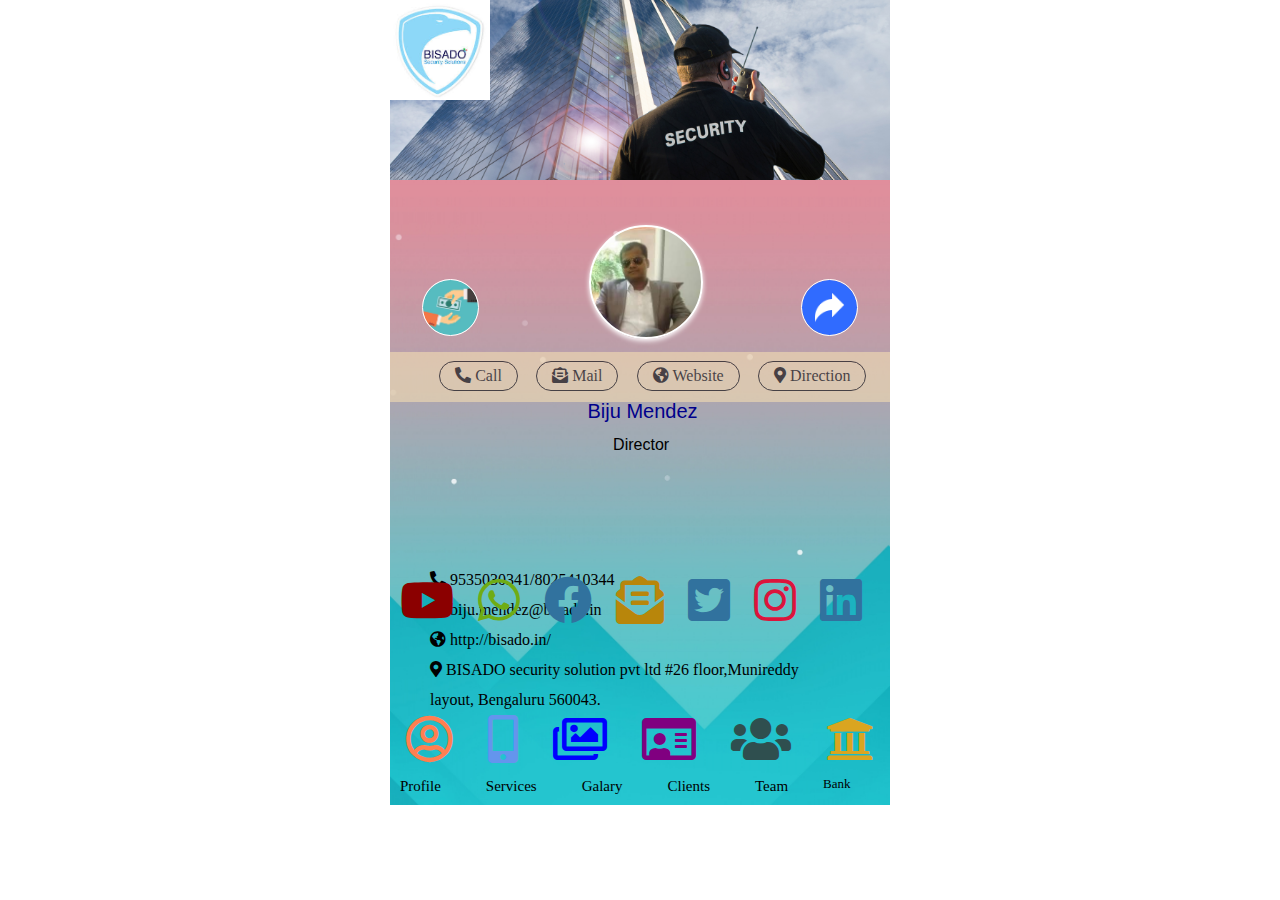
==== index.html @ 8ba28e93 "e Business card" ====
<!DOCTYPE html>
<html lang="en">

<head>
    <meta charset="UTF-8">
    <meta name="viewport" content="width=device-width, initial-scale=1.0">
    <title>Business C1</title>
    <link rel="stylesheet" href="https://cdnjs.cloudflare.com/ajax/libs/font-awesome/5.15.1/css/all.min.css" />
    <style>
        body {
            margin: 0;
        }

        .mainbox {
            margin: auto;
            width: 500px;
            height: 800px;
            background-color: coral;
        }

        .banner {
            width: 100%;
            height: 180px;
            background-image: url('imgs/security.jpg');
            background-size: cover;
        }

        .sub_banner {
            width: 100px;
            height: 100px;
            background-image: url('imgs/download.jpg');
            background-size: cover;
        }

        .banner2 {
            width: 100%;
            height: 625px;
            background-image: url('imgs/XCF1aG.jpg');
            background-size: cover;
            overflow: hidden;
        }

        .banner2 h1 {
            font-family: 'Poppins', sans-serif;
            font-size: 20px;
            position: absolute;
            top: 43%;
            left: 45.9%;
            color: darkblue;
            font-weight: 100;
        }

        .banner2 h2 {

            font-family: 'Poppins', sans-serif;
            font-size: 16px;
            position: absolute;
            top: 47%;
            left: 47.9%;
            color: black;
            font-weight: 100;
        }

        .biju_img {
            width: 110px;
            height: 110px;
            background-image: url('imgs/biju_bhai.jpg');
            background-size: cover;
            border-radius: 50%;
            position: absolute;
            top: 25%;
            left: 46%;
            border: 2px solid white;
            box-shadow: 0px 2px 5px white;
        }

        .money_img {
            width: 55px;
            height: 55px;
            background-image: url('imgs/images.jpg');
            background-size: cover;
            border-radius: 50%;
            position: absolute;
            top: 31%;
            left: 33%;
            border: 1px solid white;
        }

        .share_img {
            width: 55px;
            height: 55px;
            background-image: url('imgs/forward.png');
            background-size: cover;
            border-radius: 50%;
            position: absolute;
            top: 31%;
            right: 33%;
            border: 1px solid white;
        }

        .bar {
            width: 100%;
            height: 50px;
            background-color: wheat;
            opacity: 0.6;
            position: relative;
            top: 25%;
        }

        .bar li {
            float: left;
            margin: 2% 2%;
            list-style-type: none;
            
            border-radius: 50px 50px;
            border: 1px solid;
            padding: 5px 15px 5px 15px;
        }

        .bar a{
            text-decoration: none;
            color: black;
            font-weight: 500;
        }

        .add {
            width: 30%;
            height: 210px;
            line-height: 30px;
            position: absolute;
            top: 61%;
            list-style-type: none;
        }

        .add a{
            text-decoration: none;
            color: black;
        }
        .app_bar {
            width: 100%;
            height: 50px;

            position: relative;
            top: 52%;
        }

        .app_bar i {
            margin: 1% 2%;

        }

        .footer_bar {
            width: 100%;
            height: 60px;
            
            position: relative;
            top: 67%;
        }

        .footer_bar i {
            margin: 0 3.1%;

        }

        .footer_text {
            font-size: 15px;
            float: left;
            color: black;
            position: relative;
            
            
            padding:0 7% 0 2%;
        }
    </style>

</head>

<body>

    <div class="mainbox">
        <div class="banner">
            <div class="sub_banner"></div>
        </div>

        <div class="banner2">
            <div class="biju_img"> </div>

            <div class="money_img"></div>
            <div class="share_img"></div>
            <div>
                <h1>Biju Mendez</h1>
                <h2>Director</h2>
            </div>

            <div class="bar">
                <ul>
                    <li><span class="fa li"><i class="fas fa-phone-alt"></i></span><a href="#"> Call</a></li>
                    <li><span class="fa li"><i class="fas fa-envelope-open-text"></i></span><a href="https://www.google.com/intl/en_in/gmail/about/" target="_blank"> Mail</a></li>
                    <li><span class="fa li"><i class="fas fa-globe-americas"></i></span><a href="https://in.linkedin.com/in/biju-mendez-4ba04bb6" target="_blank"> Website</a></li>
                    <li><span class="fa li"><i class="fas fa-map-marker-alt"></i></span><a href="https://www.google.com/maps/place/Bisado+Security+Solutions+Pvt+Ltd/@29.0087962,47.7428922,4z/data=!4m5!3m4!1s0x3bae10d42ea71417:0xd47d8aeb9bfe1493!8m2!3d21.1337907!4d82.778933" target="_blank"> Direction</a></li>
                </ul>
            </div>

            <div>
                <ul class="add">
                    <li><span class="fa li"><i class="fas fa-phone-alt"></i></span> 9535030341/8025410344 </li>
                    <li><span class="fa li"><i class="fas fa-envelope-open-text"></i></span> <a href="https://www.google.com/intl/en_in/gmail/about/" target="_blank"> biju.mendez@bisado.in</a></li>
                    <li><span class="fa li"><i class="fas fa-globe-americas"></i></span><a href="https://in.linkedin.com/in/biju-mendez-4ba04bb6" target="_blank"> http://bisado.in/</a></li>
                    <li><span class="fa li"><i class="fas fa-map-marker-alt"></i></span><a href="https://www.google.com/maps/place/Bisado+Security+Solutions+Pvt+Ltd/@29.0087962,47.7428922,4z/data=!4m5!3m4!1s0x3bae10d42ea71417:0xd47d8aeb9bfe1493!8m2!3d21.1337907!4d82.778933" target="_blank"> BISADO security solution pvt
                        ltd #26 floor,Munireddy layout, Bengaluru 560043.</a></li>
                </ul>
            </div>

            <div class="app_bar">

                <i class="fab fa-youtube fa-3x" style="color: darkred;"></i>
                <i class="fab fa-whatsapp fa-3x" style="color: rgb(111, 172, 20);"></i>
                <i class="fab fa-facebook fa-3x" style="color:rgb(49, 114, 158);"></i>
                <i class="fas fa-envelope-open-text fa-3x" style="color:darkgoldenrod; "></i>
                <i class="fab fa-twitter-square fa-3x" style="color:rgb(49, 114, 158);"></i>
                <i class="fab fa-instagram fa-3x" style="color:crimson;"></i>
                <i class="fab fa-linkedin fa-3x" style="color:rgb(49, 114, 158) ;"></i>
            </div>

            <div class="footer_bar">

                <i class="far fa-user-circle fa-3x" style="color: coral;"></i>
                <i class="fas fa-mobile-alt fa-3x" style="color: cornflowerblue;"></i>
                <i class="far fa-images fa-3x" style="color:blue ;"></i>
                <i class="far fa-id-card fa-3x" style="color: purple;"></i>
                <i class="fas fa-users fa-3x" style="color: darkslategrey;"></i>
                <i class="fas fa-university fa-3x" style="color: goldenrod;"></i>

                <div class="footer_text">
                    <p>Profile</p> 
                </div>
                <div class="footer_text"><p>Services</p>
                    </div>
                <div class=" footer_text"><p>Galary</p>
                    </div>
                <div class="footer_text"><p>Clients</p>
                    </div>
                <div class="footer_text"><p>Team</p>
                    </div>
                <div style="font-size: 13px; padding-left: 5%;"><p>Bank</p></div>
            </div>
            
        </div>
    </div>

</body>

</html>
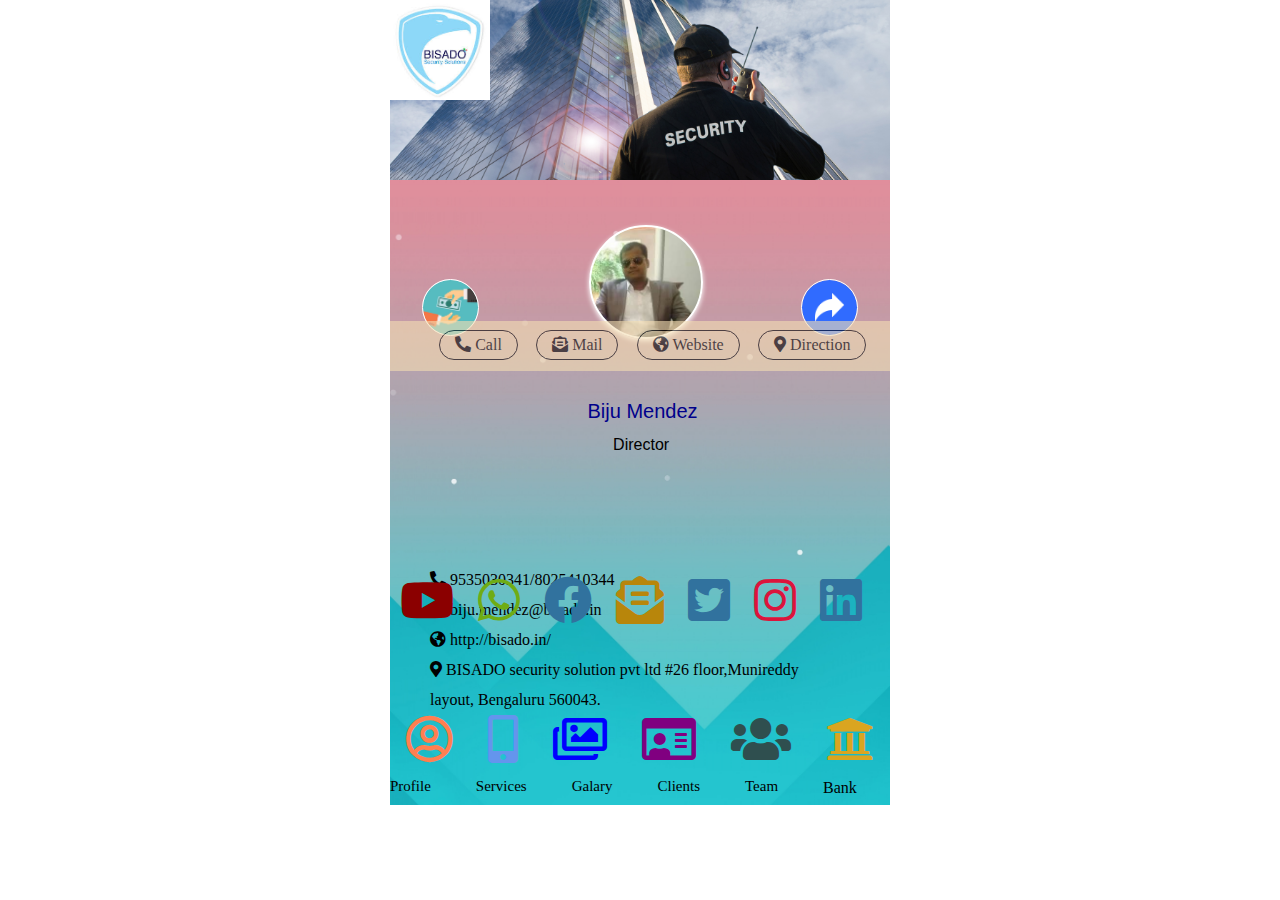
==== commit 2fea7aee: "app icon working" ====
--- a/index.html
+++ b/index.html
@@ -104,7 +104,7 @@
             background-color: wheat;
             opacity: 0.6;
             position: relative;
-            top: 25%;
+            top: 20%;
         }
 
         .bar li {
@@ -169,7 +169,7 @@
             position: relative;
             
             
-            padding:0 7% 0 2%;
+            padding:0 9% 0 0%;
         }
     </style>
 
@@ -213,13 +213,13 @@
 
             <div class="app_bar">
 
-                <i class="fab fa-youtube fa-3x" style="color: darkred;"></i>
-                <i class="fab fa-whatsapp fa-3x" style="color: rgb(111, 172, 20);"></i>
-                <i class="fab fa-facebook fa-3x" style="color:rgb(49, 114, 158);"></i>
-                <i class="fas fa-envelope-open-text fa-3x" style="color:darkgoldenrod; "></i>
-                <i class="fab fa-twitter-square fa-3x" style="color:rgb(49, 114, 158);"></i>
-                <i class="fab fa-instagram fa-3x" style="color:crimson;"></i>
-                <i class="fab fa-linkedin fa-3x" style="color:rgb(49, 114, 158) ;"></i>
+                <a href="https://www.youtube.com/" target="_blank"><i class="fab fa-youtube fa-3x" style="color: darkred;"></i></a> 
+                <a href="https://www.whatsapp.com/?lang=en" target="_blank"><i class="fab fa-whatsapp fa-3x" style="color: rgb(111, 172, 20);"></i></a>
+                <a href="https://www.facebook.com/" target="_blank"><i class="fab fa-facebook fa-3x" style="color:rgb(49, 114, 158);"></i></a>
+                <a href="https://www.google.com/intl/en_in/gmail/about/" target="_blank"><i class="fas fa-envelope-open-text fa-3x" style="color:darkgoldenrod; "></i></a>
+                <a href="https://twitter.com/explore" target="_blank"><i class="fab fa-twitter-square fa-3x" style="color:rgb(49, 114, 158);"></i></a>
+                <a href="https://www.instagram.com/?hl=en" target="_blank"><i class="fab fa-instagram fa-3x" style="color:crimson;"></i></a>
+                <a href="https://www.linkedin.com/" target="_blank"><i class="fab fa-linkedin fa-3x" style="color:rgb(49, 114, 158) ;"></i></a>
             </div>
 
             <div class="footer_bar">
@@ -242,7 +242,7 @@
                     </div>
                 <div class="footer_text"><p>Team</p>
                     </div>
-                <div style="font-size: 13px; padding-left: 5%;"><p>Bank</p></div>
+                <div><p>Bank</p></div>
             </div>
             
         </div>
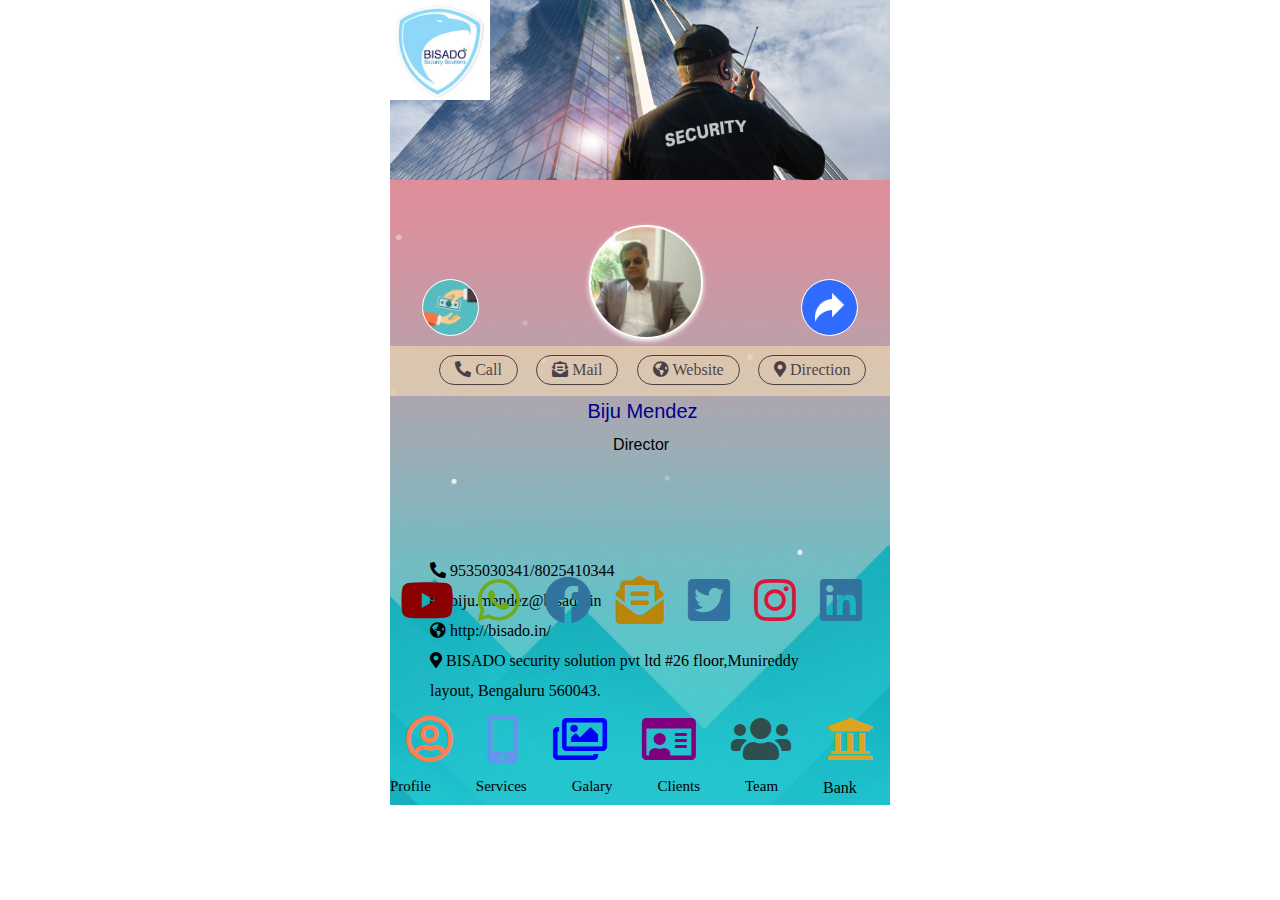
==== commit 1591ea58: "changes bar" ====
--- a/index.html
+++ b/index.html
@@ -104,7 +104,7 @@
             background-color: wheat;
             opacity: 0.6;
             position: relative;
-            top: 20%;
+            top: 24%;
         }
 
         .bar li {
@@ -128,7 +128,7 @@
             height: 210px;
             line-height: 30px;
             position: absolute;
-            top: 61%;
+            top: 60%;
             list-style-type: none;
         }
 
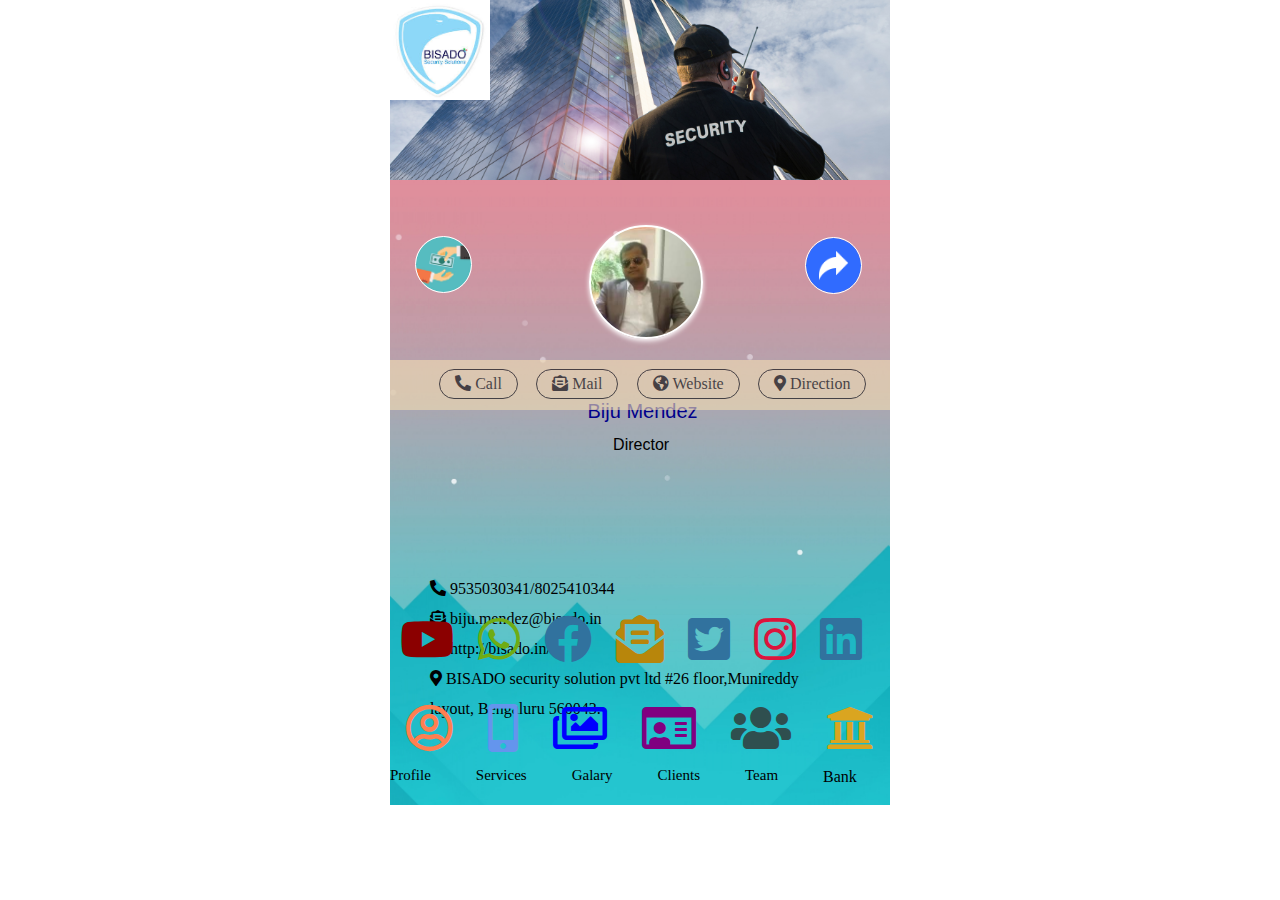
==== commit 1d290640: "changes" ====
--- a/index.html
+++ b/index.html
@@ -10,28 +10,28 @@
         body {
             margin: 0;
         }
-
+        
         .mainbox {
             margin: auto;
             width: 500px;
             height: 800px;
             background-color: coral;
         }
-
+        
         .banner {
             width: 100%;
             height: 180px;
             background-image: url('imgs/security.jpg');
             background-size: cover;
         }
-
+        
         .sub_banner {
             width: 100px;
             height: 100px;
             background-image: url('imgs/download.jpg');
             background-size: cover;
         }
-
+        
         .banner2 {
             width: 100%;
             height: 625px;
@@ -39,7 +39,7 @@
             background-size: cover;
             overflow: hidden;
         }
-
+        
         .banner2 h1 {
             font-family: 'Poppins', sans-serif;
             font-size: 20px;
@@ -49,9 +49,8 @@
             color: darkblue;
             font-weight: 100;
         }
-
+        
         .banner2 h2 {
-
             font-family: 'Poppins', sans-serif;
             font-size: 16px;
             position: absolute;
@@ -60,7 +59,7 @@
             color: black;
             font-weight: 100;
         }
-
+        
         .biju_img {
             width: 110px;
             height: 110px;
@@ -73,103 +72,97 @@
             border: 2px solid white;
             box-shadow: 0px 2px 5px white;
         }
-
+        
         .money_img {
             width: 55px;
             height: 55px;
             background-image: url('imgs/images.jpg');
             background-size: cover;
             border-radius: 50%;
-            position: absolute;
-            top: 31%;
-            left: 33%;
+            position: relative;
+            top: 9%;
+            left: 5%;
             border: 1px solid white;
         }
-
+        
         .share_img {
             width: 55px;
             height: 55px;
             background-image: url('imgs/forward.png');
             background-size: cover;
             border-radius: 50%;
-            position: absolute;
-            top: 31%;
-            right: 33%;
+            position: relative;
+            top: 0%;
+            left: 83%;
             border: 1px solid white;
         }
-
+        
         .bar {
             width: 100%;
             height: 50px;
             background-color: wheat;
             opacity: 0.6;
             position: relative;
-            top: 24%;
-        }
-
+            top: 8%;
+        }
+        
         .bar li {
             float: left;
             margin: 2% 2%;
             list-style-type: none;
-            
             border-radius: 50px 50px;
             border: 1px solid;
             padding: 5px 15px 5px 15px;
         }
-
-        .bar a{
+        
+        .bar a {
             text-decoration: none;
             color: black;
             font-weight: 500;
         }
-
+        
         .add {
             width: 30%;
             height: 210px;
             line-height: 30px;
             position: absolute;
-            top: 60%;
+            top: 62%;
             list-style-type: none;
         }
-
-        .add a{
+        
+        .add a {
             text-decoration: none;
             color: black;
         }
+        
         .app_bar {
             width: 100%;
             height: 50px;
-
-            position: relative;
-            top: 52%;
-        }
-
+            position: relative;
+            top: 40%;
+        }
+        
         .app_bar i {
             margin: 1% 2%;
-
-        }
-
+        }
+        
         .footer_bar {
             width: 100%;
             height: 60px;
-            
-            position: relative;
-            top: 67%;
-        }
-
+            position: relative;
+            top: 47%;
+        }
+        
         .footer_bar i {
             margin: 0 3.1%;
-
-        }
-
+        }
+        
         .footer_text {
             font-size: 15px;
             float: left;
             color: black;
             position: relative;
-            
-            
-            padding:0 9% 0 0%;
+            padding: 0 9% 0 0;
         }
     </style>
 
@@ -197,7 +190,8 @@
                     <li><span class="fa li"><i class="fas fa-phone-alt"></i></span><a href="#"> Call</a></li>
                     <li><span class="fa li"><i class="fas fa-envelope-open-text"></i></span><a href="https://www.google.com/intl/en_in/gmail/about/" target="_blank"> Mail</a></li>
                     <li><span class="fa li"><i class="fas fa-globe-americas"></i></span><a href="https://in.linkedin.com/in/biju-mendez-4ba04bb6" target="_blank"> Website</a></li>
-                    <li><span class="fa li"><i class="fas fa-map-marker-alt"></i></span><a href="https://www.google.com/maps/place/Bisado+Security+Solutions+Pvt+Ltd/@29.0087962,47.7428922,4z/data=!4m5!3m4!1s0x3bae10d42ea71417:0xd47d8aeb9bfe1493!8m2!3d21.1337907!4d82.778933" target="_blank"> Direction</a></li>
+                    <li><span class="fa li"><i class="fas fa-map-marker-alt"></i></span><a href="https://www.google.com/maps/place/Bisado+Security+Solutions+Pvt+Ltd/@29.0087962,47.7428922,4z/data=!4m5!3m4!1s0x3bae10d42ea71417:0xd47d8aeb9bfe1493!8m2!3d21.1337907!4d82.778933"
+                            target="_blank"> Direction</a></li>
                 </ul>
             </div>
 
@@ -206,14 +200,15 @@
                     <li><span class="fa li"><i class="fas fa-phone-alt"></i></span> 9535030341/8025410344 </li>
                     <li><span class="fa li"><i class="fas fa-envelope-open-text"></i></span> <a href="https://www.google.com/intl/en_in/gmail/about/" target="_blank"> biju.mendez@bisado.in</a></li>
                     <li><span class="fa li"><i class="fas fa-globe-americas"></i></span><a href="https://in.linkedin.com/in/biju-mendez-4ba04bb6" target="_blank"> http://bisado.in/</a></li>
-                    <li><span class="fa li"><i class="fas fa-map-marker-alt"></i></span><a href="https://www.google.com/maps/place/Bisado+Security+Solutions+Pvt+Ltd/@29.0087962,47.7428922,4z/data=!4m5!3m4!1s0x3bae10d42ea71417:0xd47d8aeb9bfe1493!8m2!3d21.1337907!4d82.778933" target="_blank"> BISADO security solution pvt
+                    <li><span class="fa li"><i class="fas fa-map-marker-alt"></i></span><a href="https://www.google.com/maps/place/Bisado+Security+Solutions+Pvt+Ltd/@29.0087962,47.7428922,4z/data=!4m5!3m4!1s0x3bae10d42ea71417:0xd47d8aeb9bfe1493!8m2!3d21.1337907!4d82.778933"
+                            target="_blank"> BISADO security solution pvt
                         ltd #26 floor,Munireddy layout, Bengaluru 560043.</a></li>
                 </ul>
             </div>
 
             <div class="app_bar">
 
-                <a href="https://www.youtube.com/" target="_blank"><i class="fab fa-youtube fa-3x" style="color: darkred;"></i></a> 
+                <a href="https://www.youtube.com/" target="_blank"><i class="fab fa-youtube fa-3x" style="color: darkred;"></i></a>
                 <a href="https://www.whatsapp.com/?lang=en" target="_blank"><i class="fab fa-whatsapp fa-3x" style="color: rgb(111, 172, 20);"></i></a>
                 <a href="https://www.facebook.com/" target="_blank"><i class="fab fa-facebook fa-3x" style="color:rgb(49, 114, 158);"></i></a>
                 <a href="https://www.google.com/intl/en_in/gmail/about/" target="_blank"><i class="fas fa-envelope-open-text fa-3x" style="color:darkgoldenrod; "></i></a>
@@ -232,19 +227,25 @@
                 <i class="fas fa-university fa-3x" style="color: goldenrod;"></i>
 
                 <div class="footer_text">
-                    <p>Profile</p> 
-                </div>
-                <div class="footer_text"><p>Services</p>
-                    </div>
-                <div class=" footer_text"><p>Galary</p>
-                    </div>
-                <div class="footer_text"><p>Clients</p>
-                    </div>
-                <div class="footer_text"><p>Team</p>
-                    </div>
-                <div><p>Bank</p></div>
-            </div>
-            
+                    <p>Profile</p>
+                </div>
+                <div class="footer_text">
+                    <p>Services</p>
+                </div>
+                <div class=" footer_text">
+                    <p>Galary</p>
+                </div>
+                <div class="footer_text">
+                    <p>Clients</p>
+                </div>
+                <div class="footer_text">
+                    <p>Team</p>
+                </div>
+                <div>
+                    <p>Bank</p>
+                </div>
+            </div>
+
         </div>
     </div>
 
